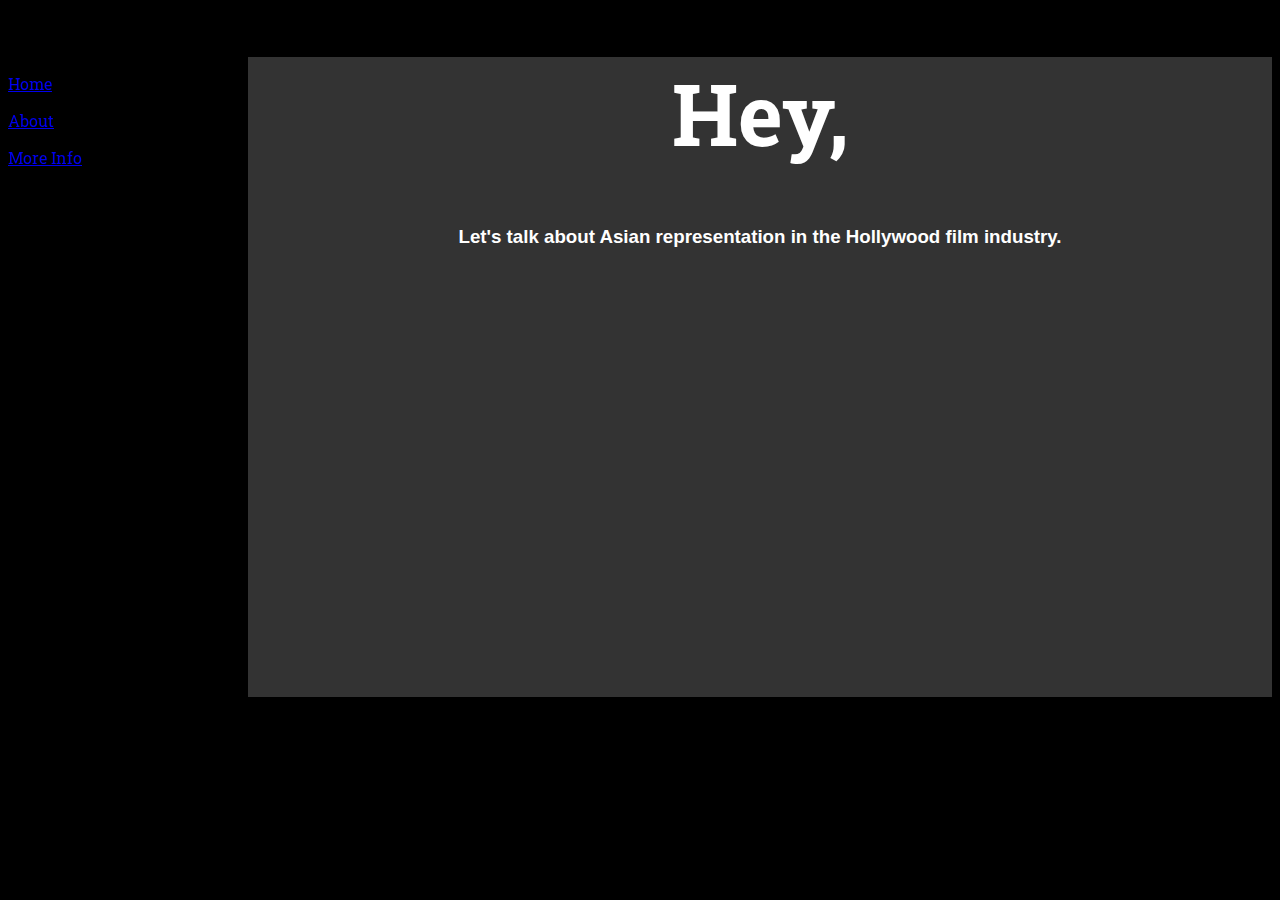
==== index.html @ 6abcba77 "Estoy guardando mi trabajo." ====
<!DOCTYPE html>
<html lang="en" dir="ltr">
  <head>
    <meta charset="utf-8">
    <title>Hey!</title>
    <link rel="stylesheet" href="style.css">
    <link href="https://fonts.googleapis.com/css?family=Oleo+Script|Roboto+Slab&display=swap" rel="stylesheet">
  </head>
  <body>

  <div id="navigationBar">
    <p><a href="index.html"> Home </a></p>
    <p><a href="about.html"> About </a></p>
    <p><a href="info.html"> More Info </a></p>
  </div>

<div id="mainContainer">
  <div id="heroBanner">
    <h1 id="mainTitleText">  Hey, </h1>
  <h3 class="sectionHeader">  Let's talk about Asian representation in the Hollywood film industry.</h3>
  </div>
</div>
---- style.css ----
body {
  background-color: #000000
}

#navigationBar {
  position: fixed;
  width: 248px;
  height: 100vh;
  color: #ffffff;
  font-family: 'Roboto Slab', serif;
}

#mainContainer {
  margin-left: 240px;
}

#heroBanner {
  background-color: #333;
  background-image: url("https://sm.mashable.com/mashable_sea/news/p/parasite-w/parasite-wins-best-picture-at-the-2020-oscars_j7m7.jpg");
  background-size: cover;
  background-repeat: no-repeat;
  background-position: center;
  color: #fff;
  height: 640px;
}

#mainTitleText {
  font-size: 64pt;
  text-align: center;
  font-family: 'Roboto Slab', serif;
}

.sectionHeader {
  text-decoration: none;
  text-align: center;
  font-family: sans-serif;
}

#otherBanner {
  background-size: cover;
  background-repeat: no-repeat;
  background-position: center;
  color: #fff;
  height: 640px;
  font-family: sans-serif;
}

.sectionHeaderAbout {
  text-decoration: none;
  text-align: left;
  font-family: sans-serif;
}

.thumbnailContainer {
  display: flow-root;
  justify-content: space-between;
}

.thumbnailImage {
  width: 10%;
  height: 100px;
  object-fit: cover;
}
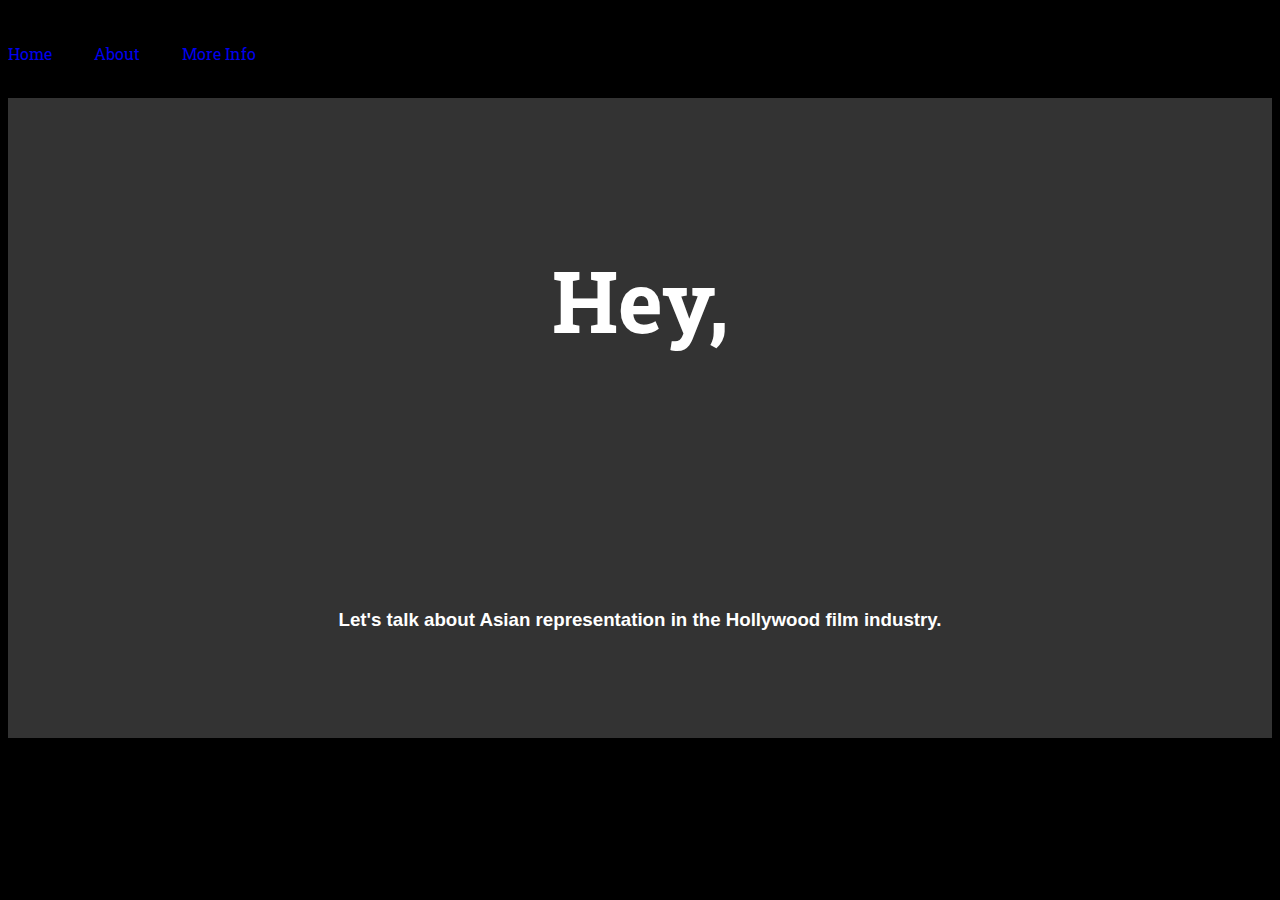
==== commit df51cfd8: "I am saving my work" ====
--- a/index.html
+++ b/index.html
@@ -9,9 +9,9 @@
   <body>
 
   <div id="navigationBar">
-    <p><a href="index.html"> Home </a></p>
-    <p><a href="about.html"> About </a></p>
-    <p><a href="info.html"> More Info </a></p>
+    <p><a style="text-decoration: none" href="index.html"> Home </a></p>
+    <p><a style="text-decoration: none" href="about.html"> About </a></p>
+    <p><a style="text-decoration: none" href="info.html"> More Info </a></p>
   </div>
 
 <div id="mainContainer">
--- a/style.css
+++ b/style.css
@@ -3,15 +3,18 @@
 }
 
 #navigationBar {
-  position: fixed;
+  display: flex;
+  align-items: center;
+  justify-content: space-between;
   width: 248px;
-  height: 100vh;
+  height: 10vh;
   color: #ffffff;
   font-family: 'Roboto Slab', serif;
 }
 
 #mainContainer {
-  margin-left: 240px;
+  display: flex;
+  flex-direction: column;
 }
 
 #heroBanner {
@@ -22,12 +25,18 @@
   background-position: center;
   color: #fff;
   height: 640px;
+  display: flex;
+  flex-direction: column;
+  align-items: center;
+  justify-content: space-around;
 }
 
 #mainTitleText {
   font-size: 64pt;
-  text-align: center;
   font-family: 'Roboto Slab', serif;
+  display: flex;
+  align-items: center;
+  justify-content: center;
 }
 
 .sectionHeader {
@@ -37,11 +46,10 @@
 }
 
 #otherBanner {
-  background-size: cover;
-  background-repeat: no-repeat;
-  background-position: center;
+  display: flex;
+  align-items: center;
+  justify-content: space-between;
   color: #fff;
-  height: 640px;
   font-family: sans-serif;
 }
 
@@ -49,10 +57,12 @@
   text-decoration: none;
   text-align: left;
   font-family: sans-serif;
+  line-height: 2.0;
 }
 
 .thumbnailContainer {
-  display: flow-root;
+  display: flex;
+  flex-direction: column;
   justify-content: space-between;
 }
 
@@ -60,4 +70,7 @@
   width: 10%;
   height: 100px;
   object-fit: cover;
+  display: flex;
+  align-items: center;
+  justify-content: space-between;
 }
